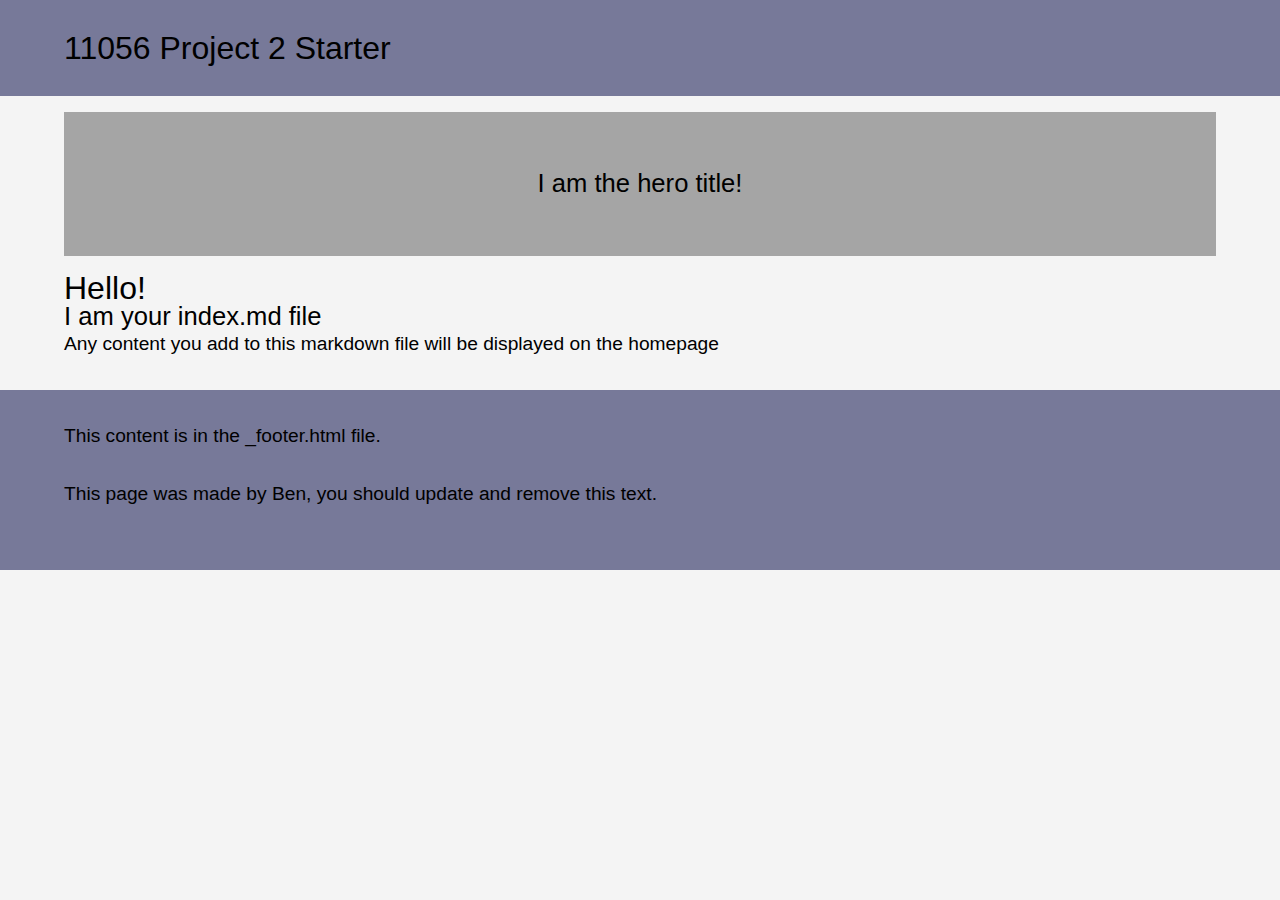
==== final-website/index.html @ 811a7194 "Initial commit" ====
<!DOCTYPE html>
<html lang="en">

<head>

    <!-- load the head content from the head.html file -->
    <!-- This content is inserted into the base.html file -->

<meta charset="UTF-8">
<meta name="viewport" content="width=device-width, initial-scale=1.0">
<!-- load our reset stylesheet -->
<link rel="stylesheet" href="assets/css/reset.css">
<!-- load our main stylesheet -->
<link rel="stylesheet" href="assets/css/styles.css">

<!-- you could add favicons etc here -->

    <!-- set the site title to be a variable, defined in the md file -->
    <title>11056 Project 2 Starter</title>
</head>

<body>
    <header>
        <div class="inner-wrapper">
            <h1>11056 Project 2 Starter</h1>
        </div>
    </header>
    <main>
        <div class="inner-wrapper">
            <!-- STOP! Don't add anything more to the base template -->
            <!-- the content here is loaded through the homepage template -->
            
            
<div class="hero">
    <h2>I am the hero title!</h2>
</div>

<div class="main-content">
    <h1>Hello!</h1>
<h2>I am your index.md file</h2>
<p>Any content you add to this markdown file will be displayed on the homepage</p>

</div>
            
        </div>
    </main>

    <!-- The content in this file is inserted into the base.html file -->
<footer>
    <div class="inner-wrapper">
        <p>This content is in the _footer.html file.</p>
        <p>This page was made by Ben, you should update and remove this text. </p>
    </div>
</footer>

</body>

</html>
---- final-website/assets/css/styles.css ----
body {
    font-size: 16px;
    background-color: #f4f4f4;
    font-family: sans-serif;
}

h1 {
    font-size: 2em;
    /* shorthand for TOP RIGHT BOTTOM LEFT */
    /* margin: 1em 0 1.5em 0; */
}

h2 {
    font-size: 1.6em;
}

h3 {
    font-size: 1.4em;
}

p {
    font-size: 1.2em;
    line-height: 1.5em;
    margin-bottom: 1.5em;
}

.inner-wrapper {
    width: 90%;
    margin: 0 auto;
}

header,
footer {
    background-color: #777999;
    padding: 2em 0;
}

.hero {
    text-align: center;
    background: #a5a5a5;
    min-height: 5em;
    padding: 2em;
    margin: 1em 0;
    /* vertically align */
    display: flex;
    align-items: center;
    justify-content: center;


}



main {
    margin-bottom: 2em;
}
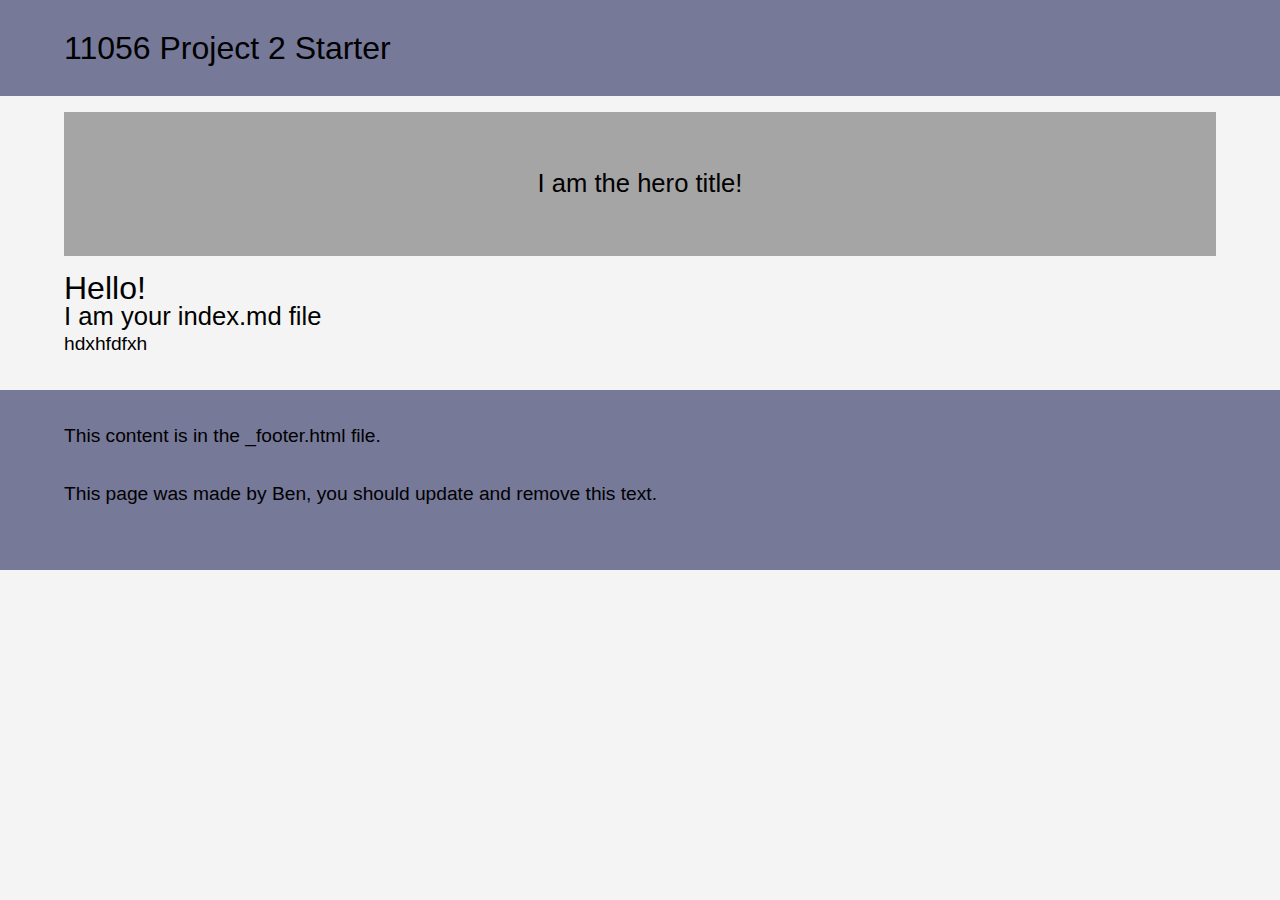
==== commit ded798ba: "Ben Update" ====
--- a/final-website/index.html
+++ b/final-website/index.html
@@ -38,7 +38,7 @@
 <div class="main-content">
     <h1>Hello!</h1>
 <h2>I am your index.md file</h2>
-<p>Any content you add to this markdown file will be displayed on the homepage</p>
+<p>hdxhfdfxh</p>
 
 </div>
             
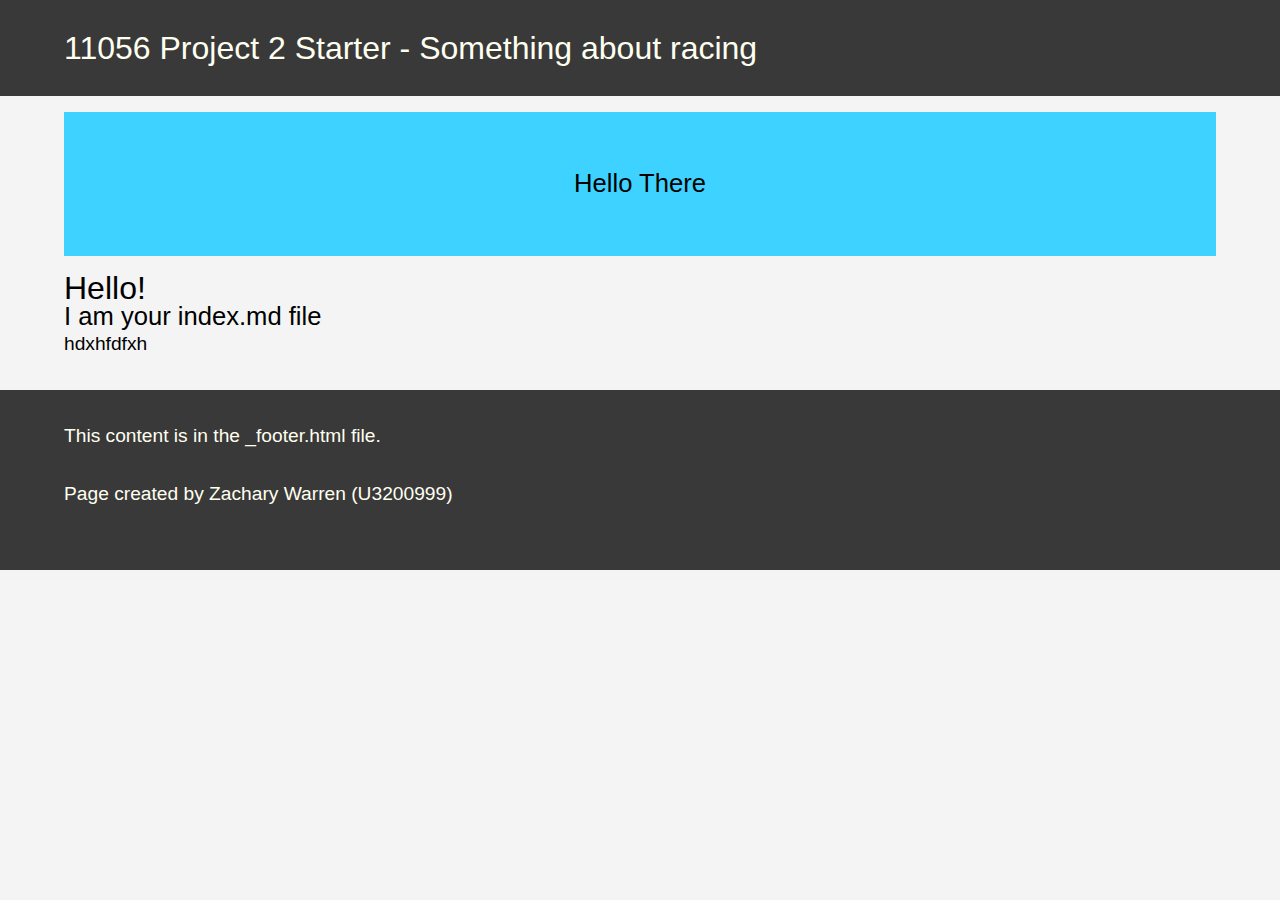
==== commit 38d36805: "First Zac Update" ====
--- a/final-website/index.html
+++ b/final-website/index.html
@@ -16,13 +16,13 @@
 <!-- you could add favicons etc here -->
 
     <!-- set the site title to be a variable, defined in the md file -->
-    <title>11056 Project 2 Starter</title>
+    <title>11056 Project 2 Starter - Something about racing</title>
 </head>
 
 <body>
     <header>
         <div class="inner-wrapper">
-            <h1>11056 Project 2 Starter</h1>
+            <h1>11056 Project 2 Starter - Something about racing</h1>
         </div>
     </header>
     <main>
@@ -32,7 +32,7 @@
             
             
 <div class="hero">
-    <h2>I am the hero title!</h2>
+    <h2>Hello There</h2>
 </div>
 
 <div class="main-content">
@@ -49,7 +49,7 @@
 <footer>
     <div class="inner-wrapper">
         <p>This content is in the _footer.html file.</p>
-        <p>This page was made by Ben, you should update and remove this text. </p>
+        <p>Page created by Zachary Warren (U3200999)</p>
     </div>
 </footer>
 
--- a/final-website/assets/css/styles.css
+++ b/final-website/assets/css/styles.css
@@ -31,13 +31,14 @@
 
 header,
 footer {
-    background-color: #777999;
+    background-color: #393939;
     padding: 2em 0;
+    color: ivory;
 }
 
 .hero {
     text-align: center;
-    background: #a5a5a5;
+    background: #3dd2ff;
     min-height: 5em;
     padding: 2em;
     margin: 1em 0;
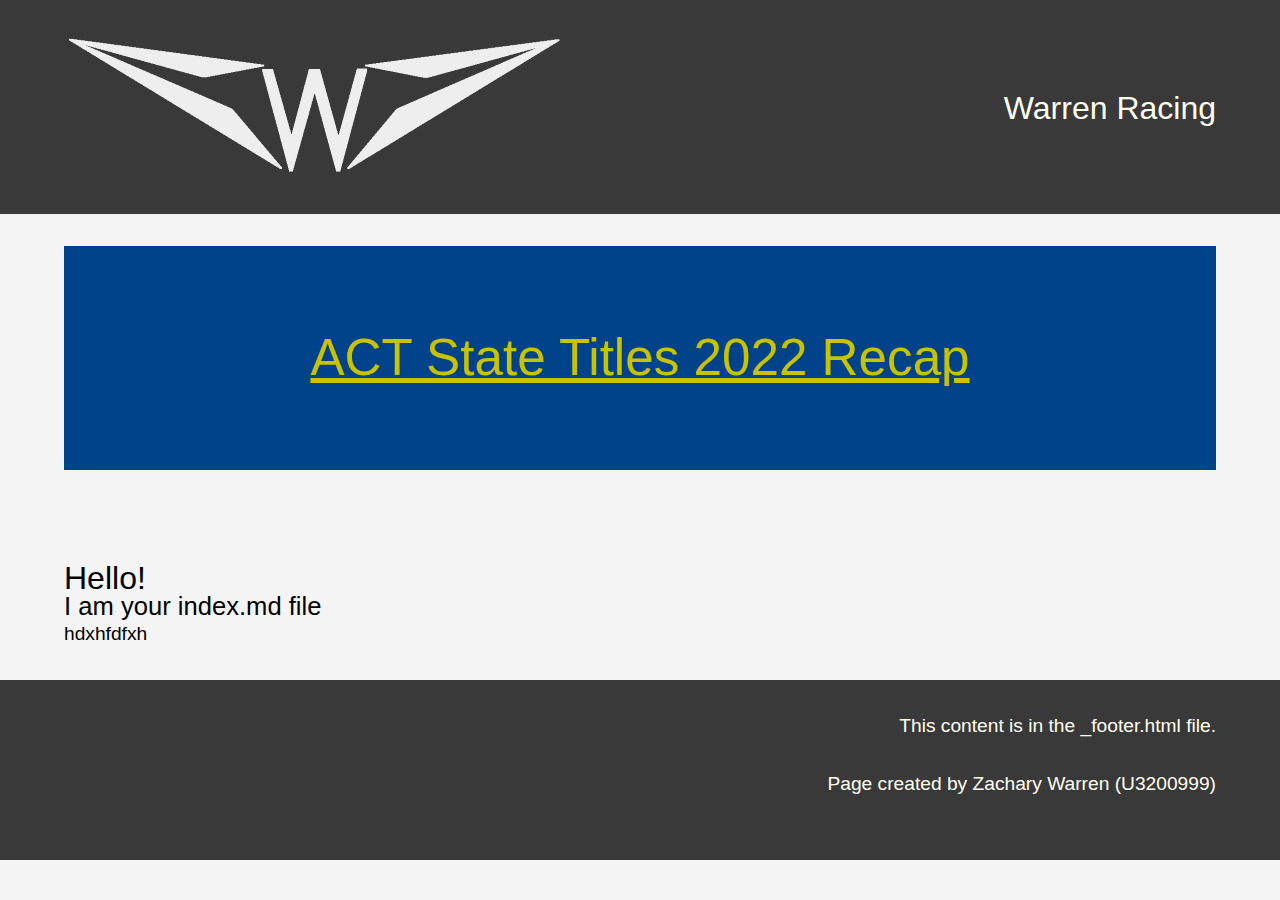
==== commit 4653c9c4: "3 May Update" ====
--- a/final-website/index.html
+++ b/final-website/index.html
@@ -16,13 +16,14 @@
 <!-- you could add favicons etc here -->
 
     <!-- set the site title to be a variable, defined in the md file -->
-    <title>11056 Project 2 Starter - Something about racing</title>
+    <title>Warren Racing</title>
 </head>
 
 <body>
     <header>
         <div class="inner-wrapper">
-            <h1>11056 Project 2 Starter - Something about racing</h1>
+            <img class="logo" src="assets/images/racing_logo.png" alt="logo">
+            <h1>Warren Racing</h1>
         </div>
     </header>
     <main>
@@ -32,7 +33,7 @@
             
             
 <div class="hero">
-    <h2>Hello There</h2>
+    <h2>ACT State Titles 2022 Recap</h2>
 </div>
 
 <div class="main-content">
--- a/final-website/assets/css/styles.css
+++ b/final-website/assets/css/styles.css
@@ -8,10 +8,12 @@
     font-size: 2em;
     /* shorthand for TOP RIGHT BOTTOM LEFT */
     /* margin: 1em 0 1.5em 0; */
+    padding-top: 60px;
 }
 
 h2 {
     font-size: 1.6em;
+    font-family: Verdana, Geneva, Tahoma, sans-serif;
 }
 
 h3 {
@@ -34,13 +36,21 @@
     background-color: #393939;
     padding: 2em 0;
     color: ivory;
+    text-align: right;
+}
+
+header {
+    height: 150px;
 }
 
 .hero {
     text-align: center;
-    background: #3dd2ff;
+    background: #00438a;
+    color: #c9c200;
+    font-size: xx-large;
+    text-decoration: underline;
     min-height: 5em;
-    padding: 2em;
+    padding: 1em;
     margin: 1em 0;
     /* vertically align */
     display: flex;
@@ -54,4 +64,8 @@
 
 main {
     margin-bottom: 2em;
+}
+
+.logo {
+    float: left;
 }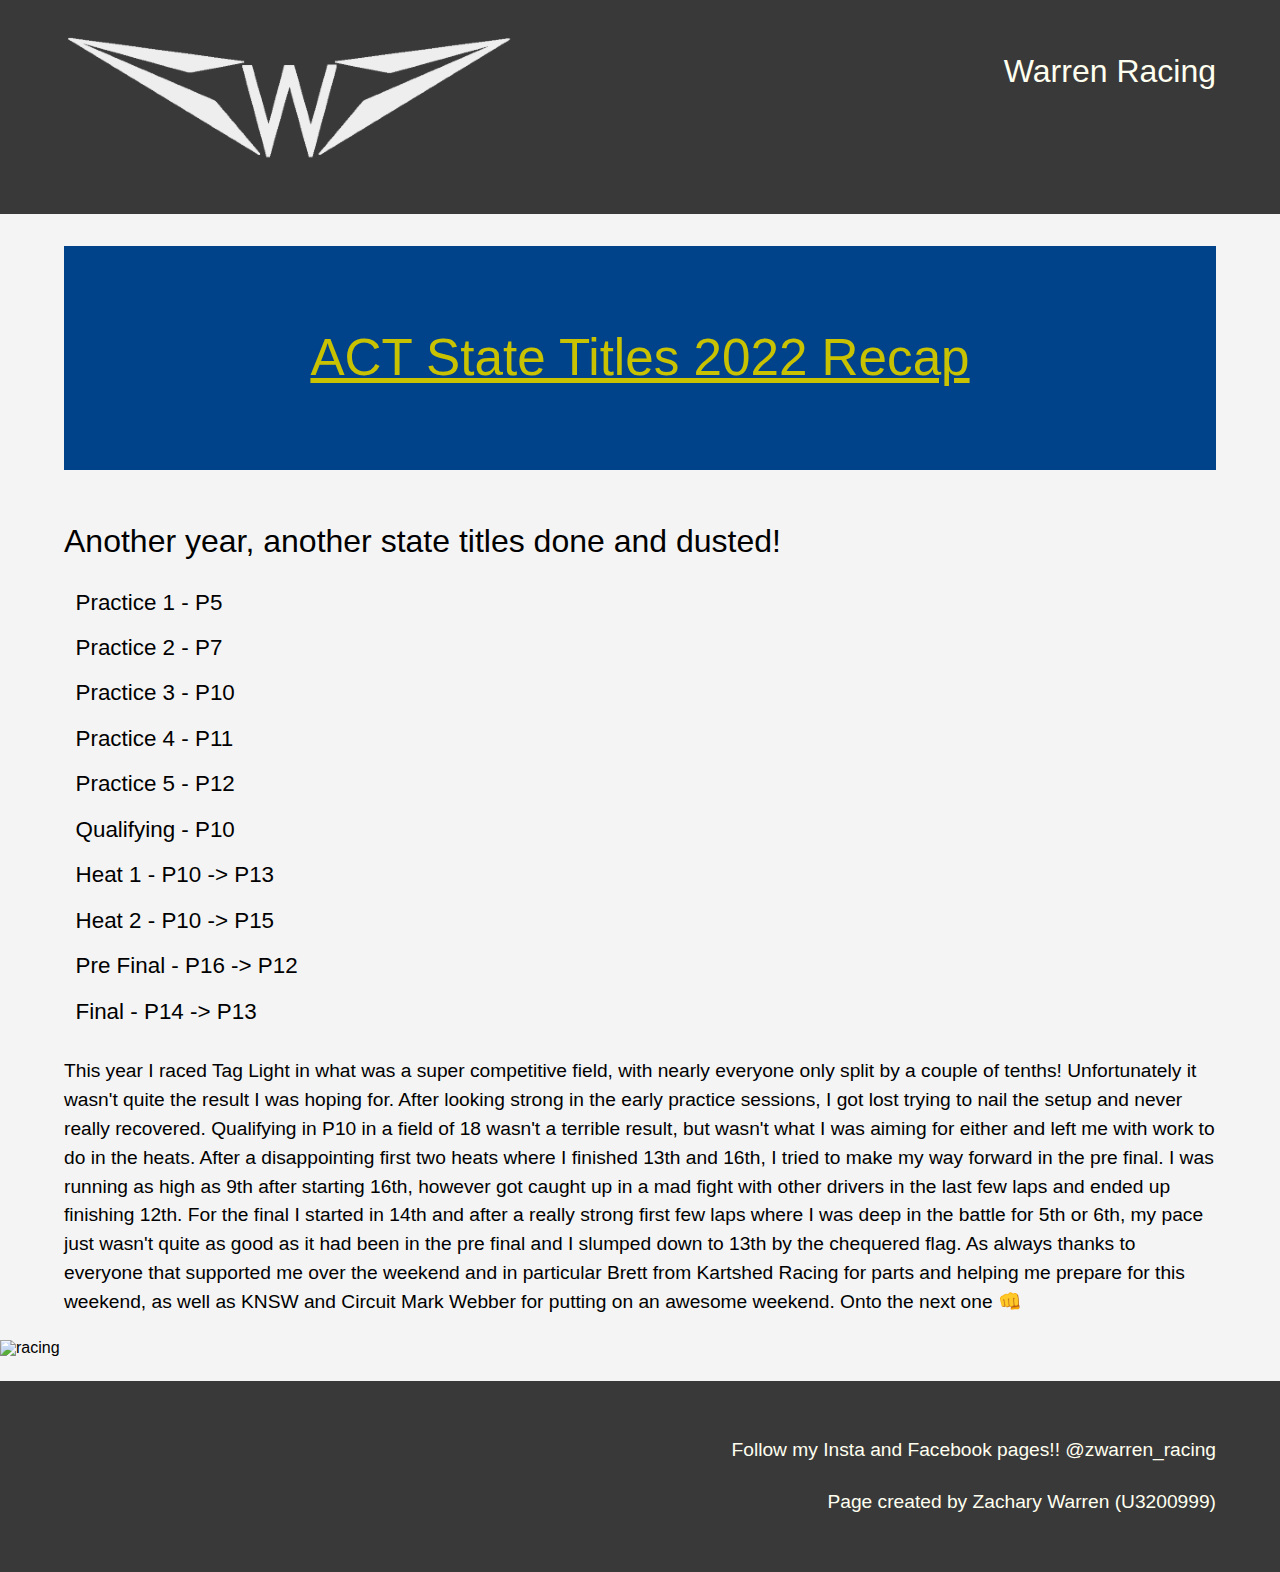
==== commit c2b86f60: "Star Wars Day Update" ====
--- a/final-website/index.html
+++ b/final-website/index.html
@@ -37,19 +37,29 @@
 </div>
 
 <div class="main-content">
-    <h1>Hello!</h1>
-<h2>I am your index.md file</h2>
-<p>hdxhfdfxh</p>
+    <h1>Another year, another state titles done and dusted! <br /></h1>
+<h3>Practice 1 - P5 <br /></h3>
+<h3>Practice 2 - P7 <br /></h3>
+<h3>Practice 3 - P10 <br /></h3>
+<h3>Practice 4 - P11 <br /></h3>
+<h3>Practice 5 - P12 <br /></h3>
+<h3>Qualifying - P10 <br /></h3>
+<h3>Heat 1 - P10 -&gt; P13 <br /></h3>
+<h3>Heat 2 - P10 -&gt; P15 <br /></h3>
+<h3>Pre Final - P16 -&gt; P12 <br /></h3>
+<h3>Final - P14 -&gt; P13 <br /></h3>
+<p>This year I raced Tag Light in what was a super competitive field, with nearly everyone only split by a couple of tenths! Unfortunately it wasn't quite the result I was hoping for. After looking strong in the early practice sessions, I got lost trying to nail the setup and never really recovered. Qualifying in P10 in a field of 18 wasn't a terrible result, but wasn't what I was aiming for either and left me with work to do in the heats. After a disappointing first two heats where I finished 13th and 16th, I tried to make my way forward in the pre final. I was running as high as 9th after starting 16th, however got caught up in a mad fight with other drivers in the last few laps and ended up finishing 12th. For the final I started in 14th and after a really strong first few laps where I was deep in the battle for 5th or 6th, my pace just wasn't quite as good as it had been in the pre final and I slumped down to 13th by the chequered flag. As always thanks to everyone that supported me over the weekend and in particular Brett from Kartshed Racing for parts and helping me prepare for this weekend, as well as KNSW and Circuit Mark Webber for putting on an awesome weekend. Onto the next one 👊</p>
 
 </div>
             
         </div>
+        <img class="action" src="assets/images/action_shot.jpg" alt="racing">
     </main>
 
     <!-- The content in this file is inserted into the base.html file -->
 <footer>
     <div class="inner-wrapper">
-        <p>This content is in the _footer.html file.</p>
+        <p>Follow my Insta and Facebook pages!! @zwarren_racing</p>
         <p>Page created by Zachary Warren (U3200999)</p>
     </div>
 </footer>
--- a/final-website/assets/css/styles.css
+++ b/final-website/assets/css/styles.css
@@ -8,7 +8,8 @@
     font-size: 2em;
     /* shorthand for TOP RIGHT BOTTOM LEFT */
     /* margin: 1em 0 1.5em 0; */
-    padding-top: 60px;
+    padding-top: 2%;
+    padding-bottom: 2%;
 }
 
 h2 {
@@ -18,12 +19,14 @@
 
 h3 {
     font-size: 1.4em;
+    padding: 1%;
 }
 
 p {
     font-size: 1.2em;
     line-height: 1.5em;
-    margin-bottom: 1.5em;
+    margin-bottom: 2%;
+    margin-top: 2%;
 }
 
 .inner-wrapper {
@@ -63,9 +66,15 @@
 
 
 main {
-    margin-bottom: 2em;
+    margin-bottom: 2%;
 }
 
 .logo {
     float: left;
+    padding-bottom: 2%;
+}
+
+.action {
+    max-width: 100%;
+    max-height: 100%;
 }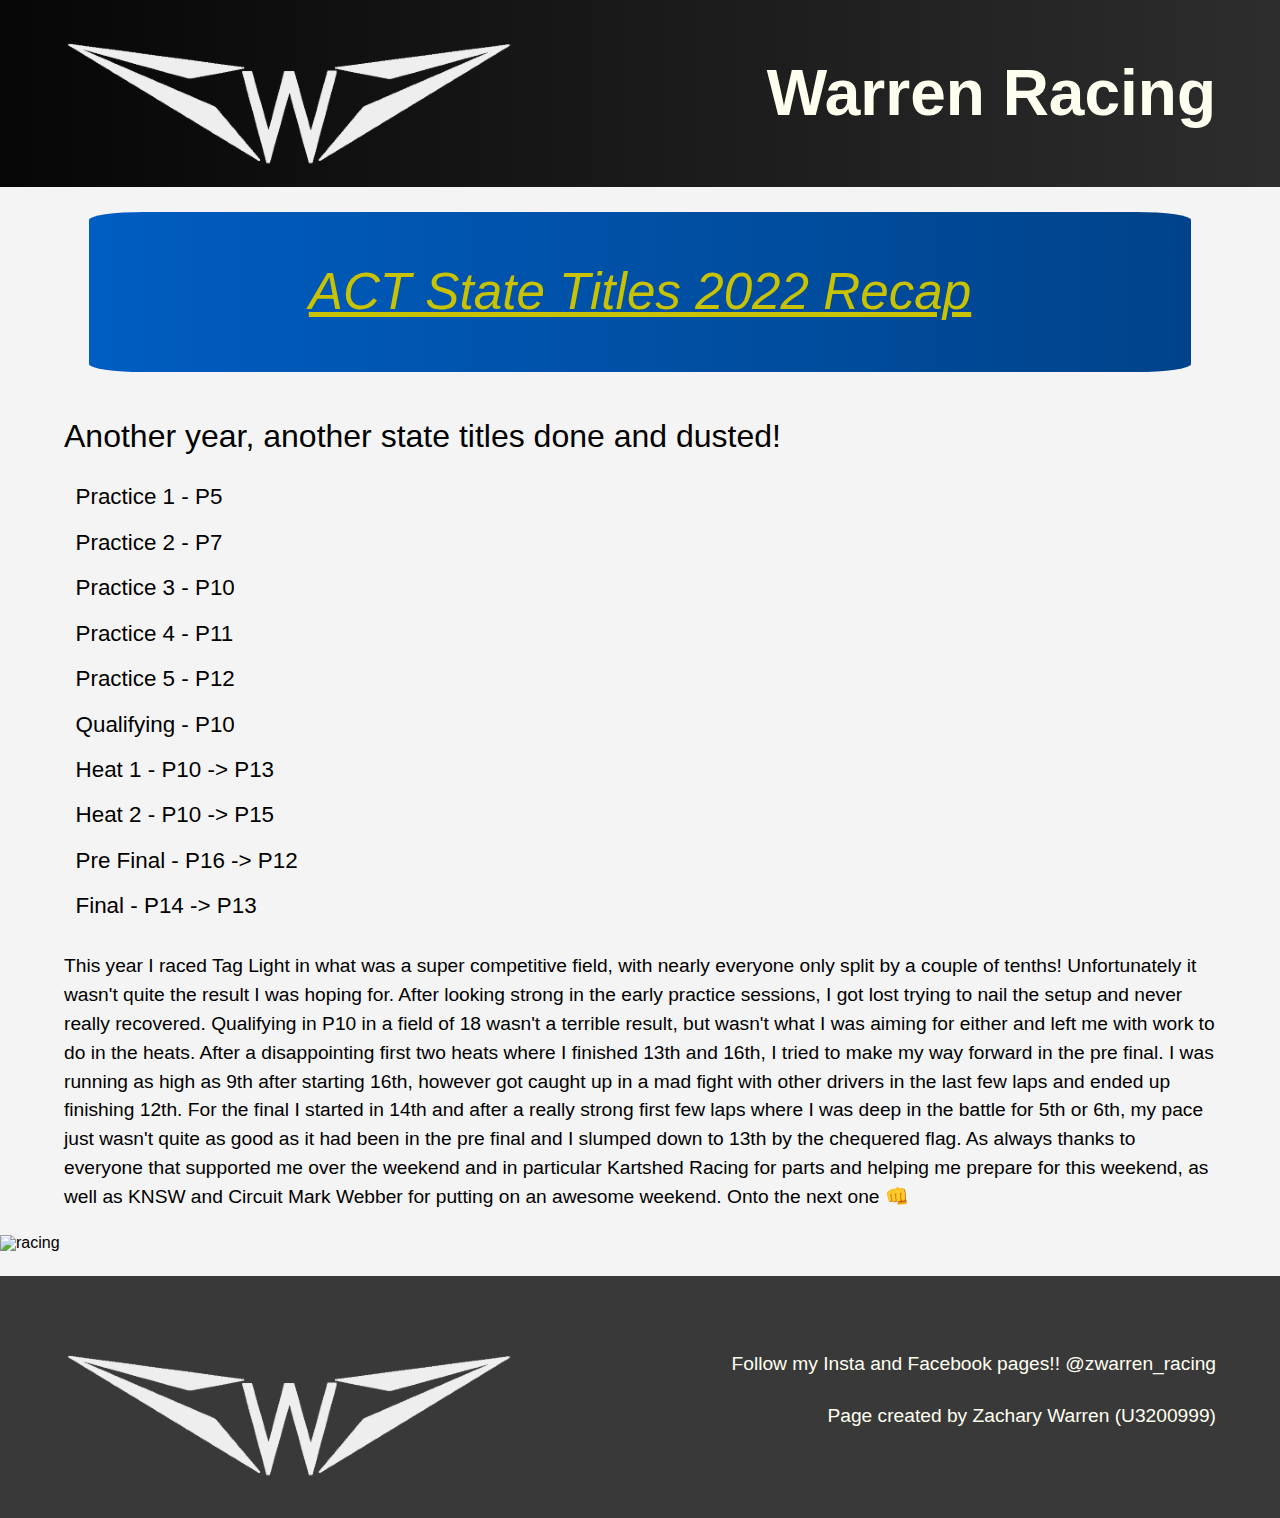
==== commit 4618710b: "5 May Update 1" ====
--- a/final-website/index.html
+++ b/final-website/index.html
@@ -14,6 +14,7 @@
 <link rel="stylesheet" href="assets/css/styles.css">
 
 <!-- you could add favicons etc here -->
+<link rel="icon" href="assets/images/favicon.png">
 
     <!-- set the site title to be a variable, defined in the md file -->
     <title>Warren Racing</title>
@@ -48,7 +49,7 @@
 <h3>Heat 2 - P10 -&gt; P15 <br /></h3>
 <h3>Pre Final - P16 -&gt; P12 <br /></h3>
 <h3>Final - P14 -&gt; P13 <br /></h3>
-<p>This year I raced Tag Light in what was a super competitive field, with nearly everyone only split by a couple of tenths! Unfortunately it wasn't quite the result I was hoping for. After looking strong in the early practice sessions, I got lost trying to nail the setup and never really recovered. Qualifying in P10 in a field of 18 wasn't a terrible result, but wasn't what I was aiming for either and left me with work to do in the heats. After a disappointing first two heats where I finished 13th and 16th, I tried to make my way forward in the pre final. I was running as high as 9th after starting 16th, however got caught up in a mad fight with other drivers in the last few laps and ended up finishing 12th. For the final I started in 14th and after a really strong first few laps where I was deep in the battle for 5th or 6th, my pace just wasn't quite as good as it had been in the pre final and I slumped down to 13th by the chequered flag. As always thanks to everyone that supported me over the weekend and in particular Brett from Kartshed Racing for parts and helping me prepare for this weekend, as well as KNSW and Circuit Mark Webber for putting on an awesome weekend. Onto the next one 👊</p>
+<p>This year I raced Tag Light in what was a super competitive field, with nearly everyone only split by a couple of tenths! Unfortunately it wasn't quite the result I was hoping for. After looking strong in the early practice sessions, I got lost trying to nail the setup and never really recovered. Qualifying in P10 in a field of 18 wasn't a terrible result, but wasn't what I was aiming for either and left me with work to do in the heats. After a disappointing first two heats where I finished 13th and 16th, I tried to make my way forward in the pre final. I was running as high as 9th after starting 16th, however got caught up in a mad fight with other drivers in the last few laps and ended up finishing 12th. For the final I started in 14th and after a really strong first few laps where I was deep in the battle for 5th or 6th, my pace just wasn't quite as good as it had been in the pre final and I slumped down to 13th by the chequered flag. As always thanks to everyone that supported me over the weekend and in particular Kartshed Racing for parts and helping me prepare for this weekend, as well as KNSW and Circuit Mark Webber for putting on an awesome weekend. Onto the next one 👊</p>
 
 </div>
             
@@ -59,6 +60,7 @@
     <!-- The content in this file is inserted into the base.html file -->
 <footer>
     <div class="inner-wrapper">
+        <img class="logo" src="assets/images/racing_logo.png" alt="footer_logo">
         <p>Follow my Insta and Facebook pages!! @zwarren_racing</p>
         <p>Page created by Zachary Warren (U3200999)</p>
     </div>
--- a/final-website/assets/css/styles.css
+++ b/final-website/assets/css/styles.css
@@ -6,8 +6,6 @@
 
 h1 {
     font-size: 2em;
-    /* shorthand for TOP RIGHT BOTTOM LEFT */
-    /* margin: 1em 0 1.5em 0; */
     padding-top: 2%;
     padding-bottom: 2%;
 }
@@ -43,24 +41,34 @@
 }
 
 header {
-    height: 150px;
+    height: 15%;
+    text-decoration: solid;
+    padding-top: 3%;
+    padding-bottom: 3%;
+    font-size: xx-large;
+    justify-content: center;
+    background-image:linear-gradient(to right, rgb(6, 6, 6), rgb(45, 45, 45));
+    font-weight: bolder;
+}
+
+footer {
+    padding-top: 4%;
+    padding-bottom: 5%;
 }
 
 .hero {
     text-align: center;
-    background: #00438a;
+    background-image: linear-gradient(to left, #00438a, #005dc1);
     color: #c9c200;
     font-size: xx-large;
     text-decoration: underline;
     min-height: 5em;
-    padding: 1em;
-    margin: 1em 0;
-    /* vertically align */
+    margin: 25px;
     display: flex;
     align-items: center;
     justify-content: center;
-
-
+    border-radius: 5%;
+    font-style: italic;
 }
 
 
@@ -71,7 +79,6 @@
 
 .logo {
     float: left;
-    padding-bottom: 2%;
 }
 
 .action {
